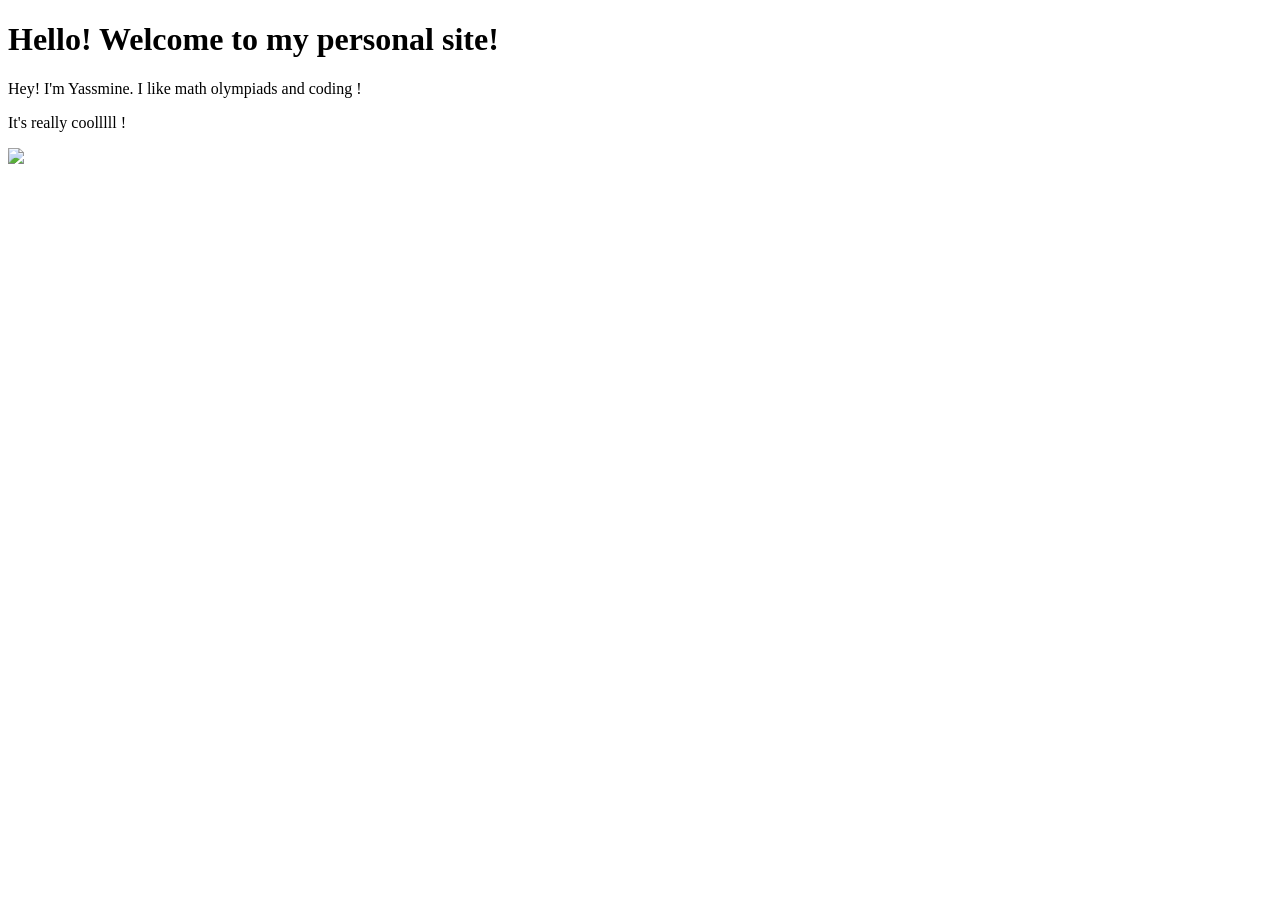
==== index.html @ 4c8926d1 "Remove stylesheet link from index.html" ====
<!DOCTYPE html>

<html>

    <head>
        
    </head> 

    <body>

        <h1>Hello! Welcome to my personal site!</h1>

        <p>Hey! I'm Yassmine. I like math olympiads and coding !</p>

        <p>It's really coolllll !</p>
        <img
    src="https://w7.pngwing.com/pngs/1024/983/png-transparent-albert-einstein-thumbnail.png"
     width="200px"  
      />
     
    </body>

</html>
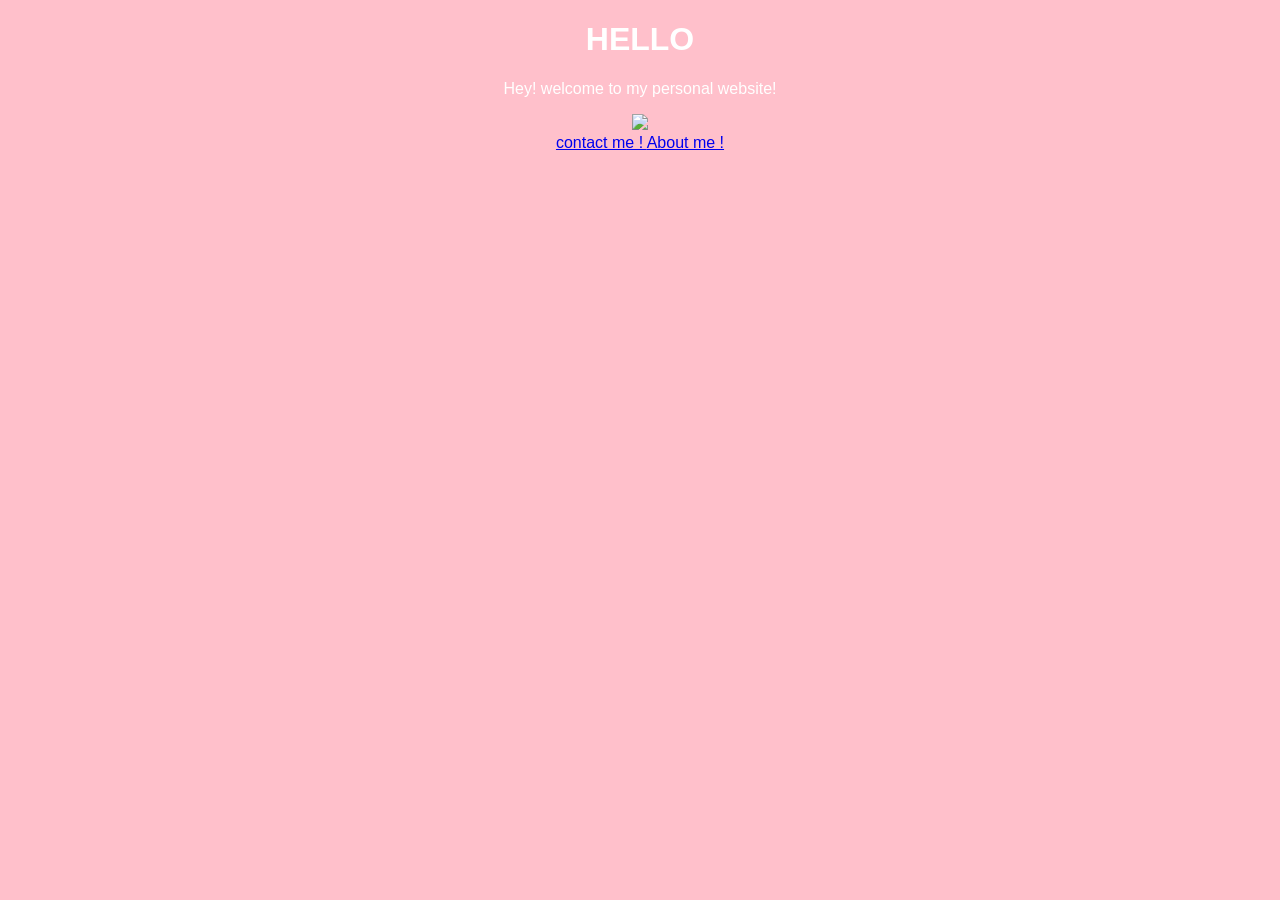
==== commit 653795a7: "finished day 2" ====
--- a/index.html
+++ b/index.html
@@ -3,20 +3,22 @@
 <html>
 
     <head>
-        
+          <link rel="stylesheet" href="style.css" />  
+          <link rel="icon" type="image/x-icon" href="favicon.png" /> 
     </head> 
 
     <body>
 
-        <h1>Hello! Welcome to my personal site!</h1>
+        <h1>HELLO</h1>
 
-        <p>Hey! I'm Yassmine. I like math olympiads and coding !</p>
-
-        <p>It's really coolllll !</p>
+        <p>Hey! welcome to my personal website! </p>
         <img
-    src="https://w7.pngwing.com/pngs/1024/983/png-transparent-albert-einstein-thumbnail.png"
+    src="https://www.google.com/search?q=pasta+png&oq=pasta+png&gs_lcrp=c&sourceid=chrome&ie=UTF-8#sv=CAMSZxowKg5SbVFzYU5FclZYbnZYTTIOUm1Rc2FORXJWWG52WE06Djg3REQ4NUlXUGQtZWlNIAQqLwobXzM5ZExhcTdCTHFTbGtkVVBrY0RFa0FNXzQ0Eg5SbVFzYU5FclZYbnZYTRgAMAEYByD76tjFBjoASggQARgBIAEoAQ"
      width="200px"  
       />
+    <br>
+    <a href="/contact.html">contact me ! </a>
+    <a href="/about.html">About me ! </a>
      
     </body>
 
--- a/style.css
+++ b/style.css
@@ -0,0 +1,11 @@
+img {
+  width:200px;
+}
+
+body {
+  text-align: center ;
+  font-family: 'Arial' ;
+  background: pink;
+  color:white;
+}
+
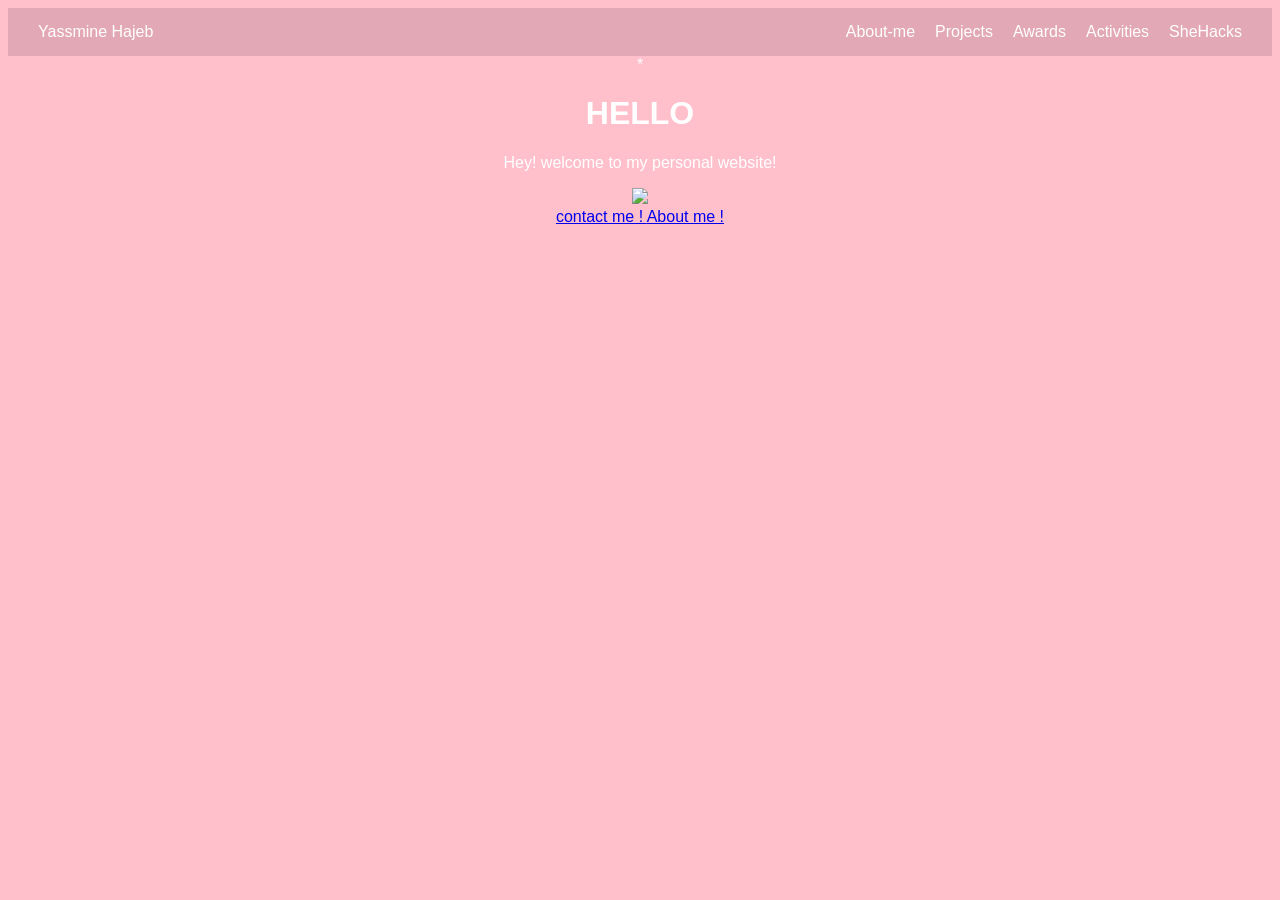
==== commit 13d26b43: "personalized some stuff" ====
--- a/index.html
+++ b/index.html
@@ -8,7 +8,18 @@
     </head> 
 
     <body>
-
+         <nav class="navbar">
+         <div class="nav-logo">Yassmine Hajeb</div>
+         <ul class="nav-links">
+             <li><a href="#about-me">About-me</a></li>
+             <li><a href="#projects">Projects</a></li>
+             <li><a href="#awards">Awards</a></li>
+             <li><a href="#activities">Activities</a></li>
+             <li><a href="#association">SheHacks</a></li>
+         </ul>
+         </nav>
+*
+            
         <h1>HELLO</h1>
 
         <p>Hey! welcome to my personal website! </p>
--- a/style.css
+++ b/style.css
@@ -9,3 +9,32 @@
   color:white;
 }
 
+header {
+  text-align: center ;
+  font-family: 'Arial' ;
+  background: purple;
+  color:white;
+}
+.navbar {
+  display: flex;
+  justify-content: space-between;
+  align-items: center;
+  background-color: #E2A8B5; /* Ton cute dark baby pink */
+  padding: 15px 30px;
+}
+
+/* On ajoute le style pour aligner les liens à l'intérieur */
+.nav-links {
+  display: flex;       /* Aligne About, Projects, Awards horizontalement */
+  list-style: none;    /* Enlève les puces/points blancs */
+  gap: 20px;           /* Crée de l'espace entre tes liens */
+  margin: 0;
+  padding: 0;
+}
+
+/* Optionnel : pour que le texte soit propre */
+.nav-links a {
+  color: white;
+  text-decoration: none;
+  font-family: 'Arial', sans-serif;
+}
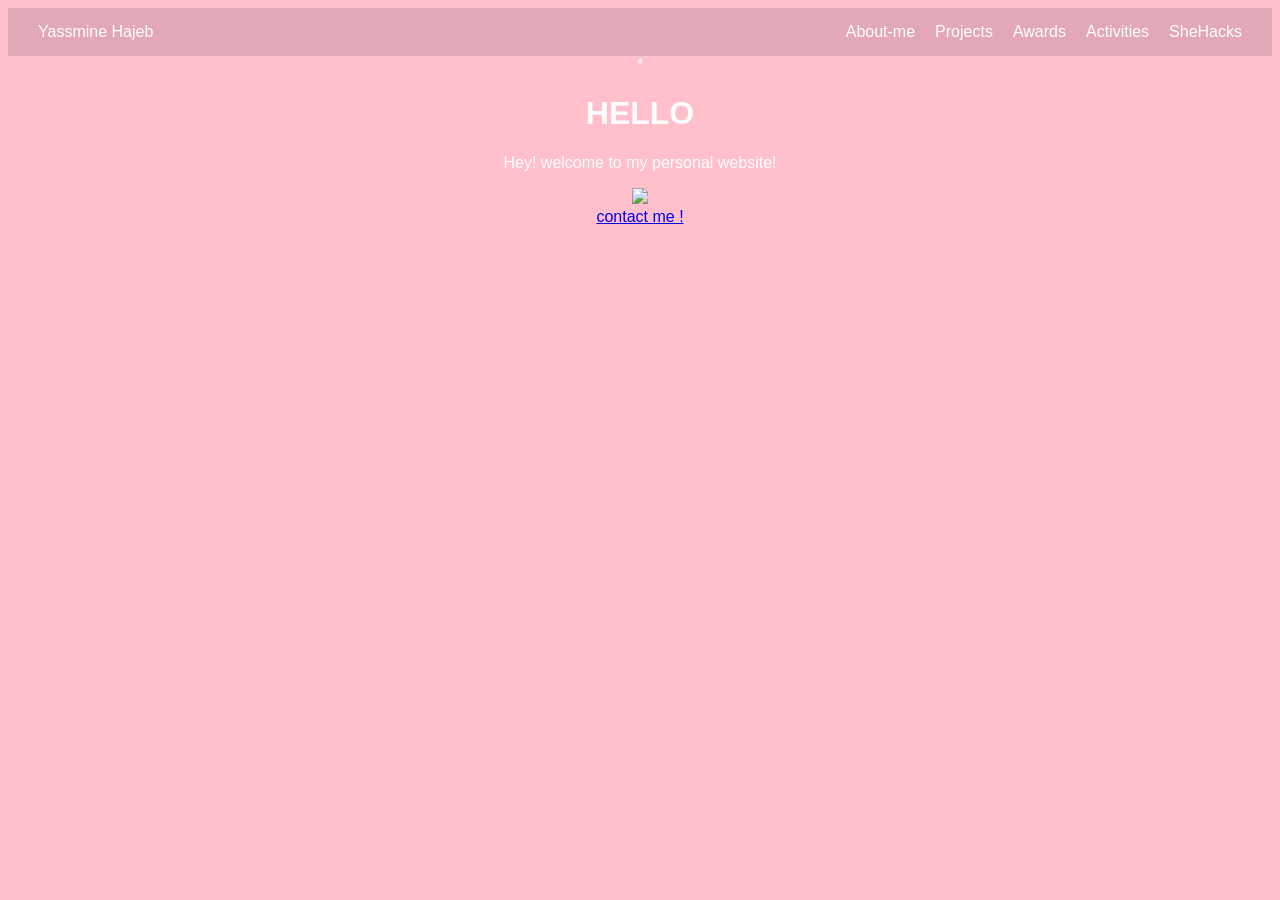
==== commit f379ff98: "sommeee changes" ====
--- a/index.html
+++ b/index.html
@@ -11,11 +11,11 @@
          <nav class="navbar">
          <div class="nav-logo">Yassmine Hajeb</div>
          <ul class="nav-links">
-             <li><a href="#about-me">About-me</a></li>
-             <li><a href="#projects">Projects</a></li>
-             <li><a href="#awards">Awards</a></li>
-             <li><a href="#activities">Activities</a></li>
-             <li><a href="#association">SheHacks</a></li>
+             <li><a href="/about-me.html">About-me</a></li>
+             <li><a href="/projects.html">Projects</a></li>
+             <li><a href="/activities.html">Awards</a></li>
+             <li><a href="/activities.html">Activities</a></li>
+             <li><a href="/shehacks.html">SheHacks</a></li>
          </ul>
          </nav>
 *
@@ -29,7 +29,7 @@
       />
     <br>
     <a href="/contact.html">contact me ! </a>
-    <a href="/about.html">About me ! </a>
+   
      
     </body>
 
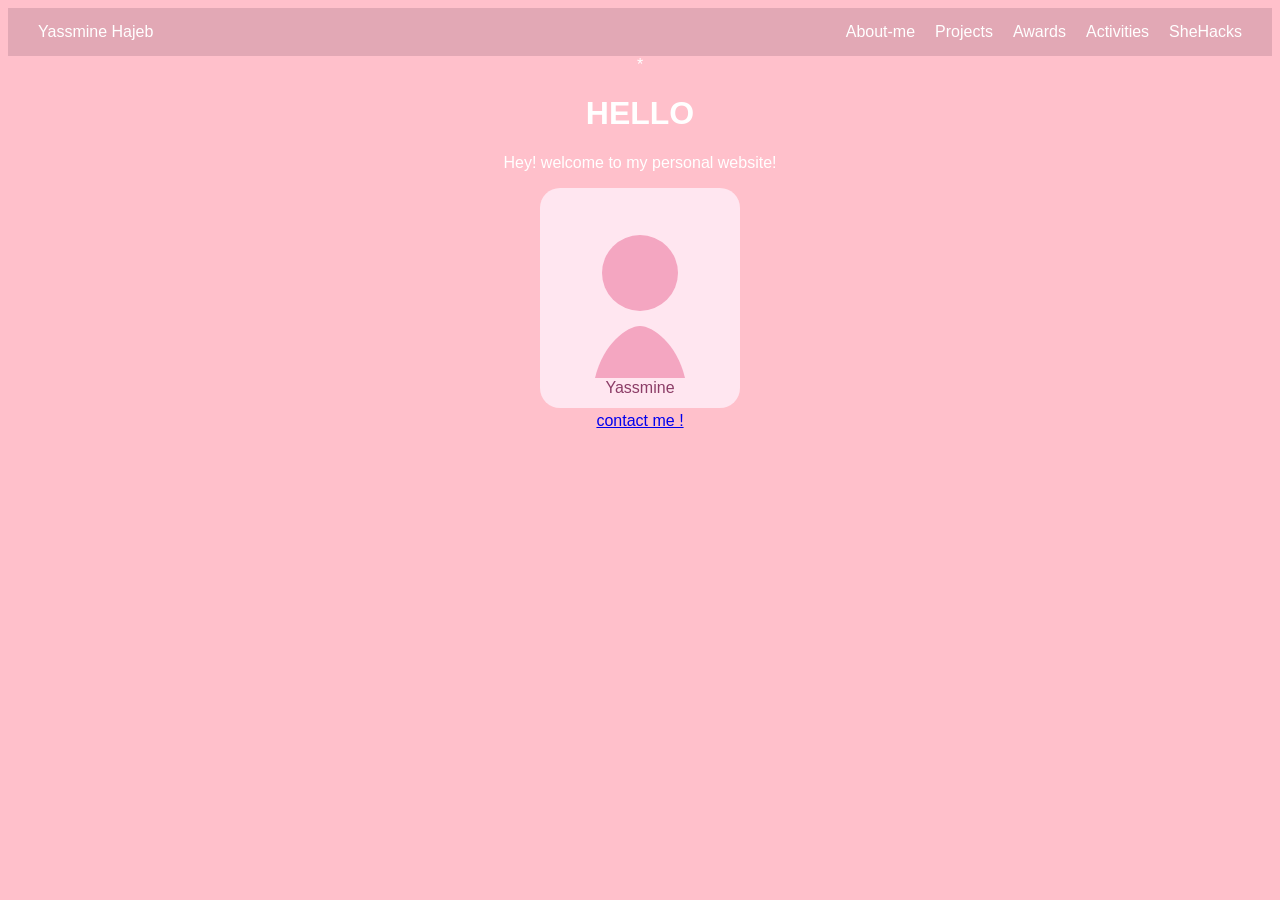
==== commit 6dbd9173: "rectify" ====
--- a/index.html
+++ b/index.html
@@ -3,19 +3,19 @@
 <html>
 
     <head>
-          <link rel="stylesheet" href="style.css" />  
-          <link rel="icon" type="image/x-icon" href="favicon.png" /> 
+          <link rel="stylesheet" href="./style.css" />  
+          <link rel="icon" type="image/x-icon" href="./assets/favicon.svg" /> 
     </head> 
 
     <body>
          <nav class="navbar">
          <div class="nav-logo">Yassmine Hajeb</div>
          <ul class="nav-links">
-             <li><a href="/about-me.html">About-me</a></li>
-             <li><a href="/projects.html">Projects</a></li>
-             <li><a href="/activities.html">Awards</a></li>
-             <li><a href="/activities.html">Activities</a></li>
-             <li><a href="/shehacks.html">SheHacks</a></li>
+             <li><a href="./about-me.html">About-me</a></li>
+             <li><a href="./projects.html">Projects</a></li>
+             <li><a href="./awards.html">Awards</a></li>
+             <li><a href="./activities.html">Activities</a></li>
+             <li><a href="./shehacks.html">SheHacks</a></li>
          </ul>
          </nav>
 *
@@ -24,12 +24,12 @@
 
         <p>Hey! welcome to my personal website! </p>
         <img
-    src="https://www.google.com/search?q=pasta+png&oq=pasta+png&gs_lcrp=c&sourceid=chrome&ie=UTF-8#sv=CAMSZxowKg5SbVFzYU5FclZYbnZYTTIOUm1Rc2FORXJWWG52WE06Djg3REQ4NUlXUGQtZWlNIAQqLwobXzM5ZExhcTdCTHFTbGtkVVBrY0RFa0FNXzQ0Eg5SbVFzYU5FclZYbnZYTRgAMAEYByD76tjFBjoASggQARgBIAEoAQ"
-     width="200px"  
+    src="./assets/profile.svg"
+     width="100px"  
       />
     <br>
-    <a href="/contact.html">contact me ! </a>
-   
+    <a href="./contact.html">contact me ! </a>
+   <script src="./script.js"></script>
      
     </body>
 
